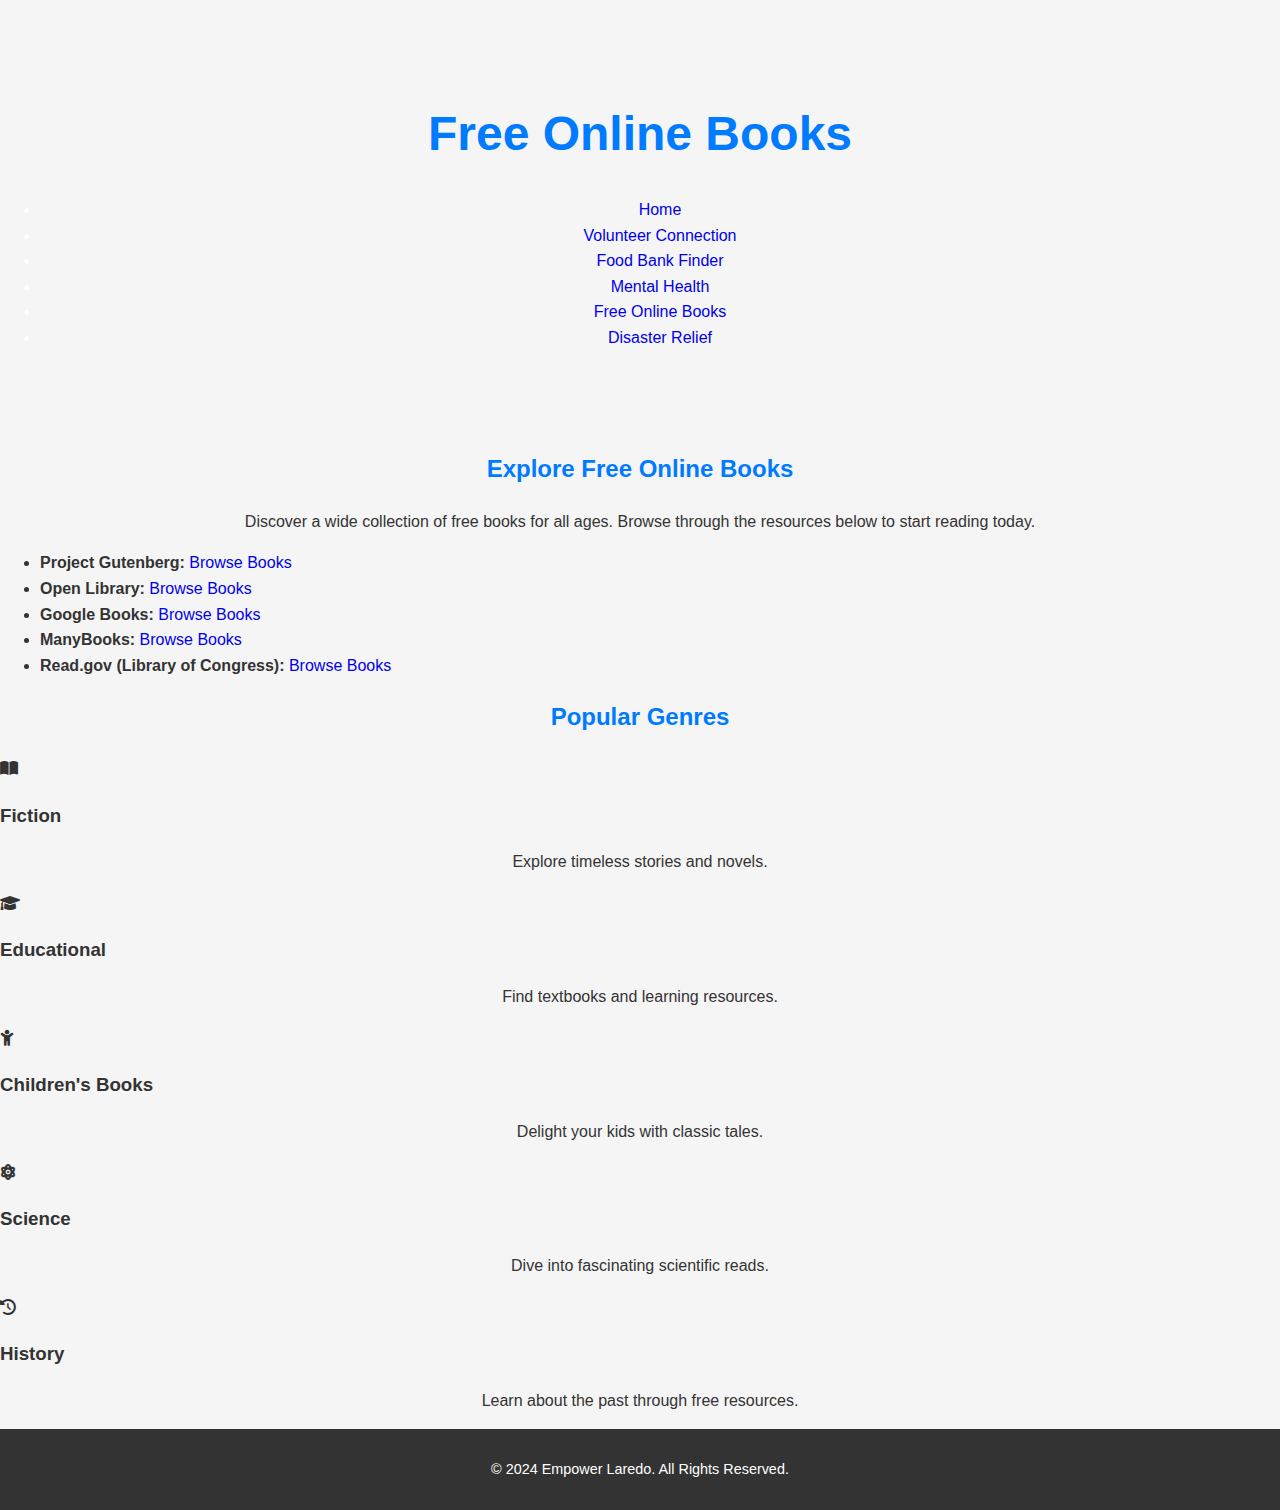
==== books.html @ cf0f854d "basic structure" ====
<!DOCTYPE html>
<html lang="en">
<head>
    <meta charset="UTF-8">
    <meta name="viewport" content="width=device-width, initial-scale=1.0">
    <title>Free Online Books - Empower Laredo</title>
    <link rel="stylesheet" href="styles.css">
    <link rel="stylesheet" href="https://cdnjs.cloudflare.com/ajax/libs/font-awesome/6.0.0/css/all.min.css">
</head>
<body>
    <!-- Header -->
    <header class="hero">
        <div class="hero-content">
            <h1>Free Online Books</h1>
            <nav>
                <ul>
                    <li><a href="index.html">Home</a></li>
                    <li><a href="volunteer.html">Volunteer Connection</a></li>
                    <li><a href="food-bank.html">Food Bank Finder</a></li>
                    <li><a href="mental-health.html">Mental Health</a></li>
                    <li><a href="books.html" class="active">Free Online Books</a></li>
                    <li><a href="disaster-relief.html">Disaster Relief</a></li>
                </ul>
            </nav>
        </div>
    </header>

    <!-- Main Content -->
    <main>
        <section class="content">
            <h2>Explore Free Online Books</h2>
            <p>Discover a wide collection of free books for all ages. Browse through the resources below to start reading today.</p>

            <!-- Resources List -->
            <ul class="resources">
                <li>
                    <strong>Project Gutenberg:</strong>
                    <a href="https://www.gutenberg.org" target="_blank">Browse Books</a>
                </li>
                <li>
                    <strong>Open Library:</strong>
                    <a href="https://openlibrary.org" target="_blank">Browse Books</a>
                </li>
                <li>
                    <strong>Google Books:</strong>
                    <a href="https://books.google.com" target="_blank">Browse Books</a>
                </li>
                <li>
                    <strong>ManyBooks:</strong>
                    <a href="https://manybooks.net" target="_blank">Browse Books</a>
                </li>
                <li>
                    <strong>Read.gov (Library of Congress):</strong>
                    <a href="https://read.gov/books/" target="_blank">Browse Books</a>
                </li>
            </ul>
        </section>

        <!-- Genres Section -->
        <section class="content">
            <h2>Popular Genres</h2>
            <div class="genre-cards">
                <div class="genre-card">
                    <i class="fas fa-book-open"></i>
                    <h3>Fiction</h3>
                    <p>Explore timeless stories and novels.</p>
                </div>
                <div class="genre-card">
                    <i class="fas fa-graduation-cap"></i>
                    <h3>Educational</h3>
                    <p>Find textbooks and learning resources.</p>
                </div>
                <div class="genre-card">
                    <i class="fas fa-child"></i>
                    <h3>Children's Books</h3>
                    <p>Delight your kids with classic tales.</p>
                </div>
                <div class="genre-card">
                    <i class="fas fa-atom"></i>
                    <h3>Science</h3>
                    <p>Dive into fascinating scientific reads.</p>
                </div>
                <div class="genre-card">
                    <i class="fas fa-history"></i>
                    <h3>History</h3>
                    <p>Learn about the past through free resources.</p>
                </div>
            </div>
        </section>
    </main>

    <!-- Footer -->
    <footer>
        <p>&copy; 2024 Empower Laredo. All Rights Reserved.</p>
    </footer>
</body>
</html>
---- styles.css ----
/* General Styles */
body {
    font-family: Arial, sans-serif;
    margin: 0;
    padding: 0;
    color: #333;
    background-color: #f5f5f5;
    line-height: 1.6;
}

h1, h2 {
    color: #007bff;
    text-align: center;
}

p {
    text-align: center;
    margin: 1em 0;
}

a {
    text-decoration: none;
}

a:hover {
    opacity: 0.8;
}

/* Buttons */
.btn-primary, .btn-secondary {
    display: inline-block;
    padding: 0.5em 1.5em;
    border-radius: 5px;
    font-size: 1em;
    cursor: pointer;
    text-align: center;
    text-decoration: none;
}

.btn-primary {
    background: #007bff;
    color: #fff;
}

.btn-secondary {
    background: #0056b3;
    color: #fff;
}

/* Hero Section */
.hero {
    background: url('https://via.placeholder.com/1920x800') no-repeat center center/cover;
    color: white;
    text-align: center;
    padding: 4em 0;
}

.hero-content h1 {
    font-size: 3em;
    margin-bottom: 0.5em;
}

.hero-content p {
    font-size: 1.2em;
    margin-bottom: 1.5em;
}

/* Mission Section */
.mission {
    background: #fff;
    padding: 2em 0;
}

.mission p {
    max-width: 800px;
    margin: 0 auto;
}

/* Features Section */
.features {
    background: #f5f5f5;
    padding: 2em 0;
}

.features h2 {
    margin-bottom: 1em;
}

.feature-cards {
    display: flex;
    flex-wrap: wrap;
    justify-content: center;
    gap: 1em;
}

.feature-card {
    background: #fff;
    border-radius: 8px;
    box-shadow: 0 4px 6px rgba(0, 0, 0, 0.1);
    width: 250px;
    padding: 1em;
    text-align: center;
    transition: transform 0.3s ease, box-shadow 0.3s ease;
}

.feature-card:hover {
    transform: translateY(-5px);
    box-shadow: 0 8px 15px rgba(0, 0, 0, 0.2);
}

.feature-card i {
    font-size: 2em;
    color: #007bff;
    margin-bottom: 0.5em;
}

.feature-card h3 {
    font-size: 1.2em;
    margin-bottom: 0.5em;
}

/* Contact Section */
.contact {
    background: #fff;
    padding: 2em 0;
}

.contact h2 {
    margin-bottom: 1em;
}

.contact-form {
    max-width: 600px;
    margin: 0 auto;
    display: flex;
    flex-direction: column;
    gap: 1em;
}

.contact-form input, .contact-form textarea {
    width: 100%;
    padding: 0.75em;
    border: 1px solid #ddd;
    border-radius: 5px;
    font-size: 1em;
}

.contact-form button {
    background: #007bff;
    color: #fff;
    border: none;
    padding: 0.75em;
    border-radius: 5px;
    font-size: 1em;
    cursor: pointer;
}

.contact-form button:hover {
    background: #0056b3;
}

.contact-info {
    margin-top: 2em;
    text-align: center;
    line-height: 1.6;
}

/* Footer */
footer {
    background: #333;
    color: white;
    text-align: center;
    padding: 1em 0;
    font-size: 0.9em;
}
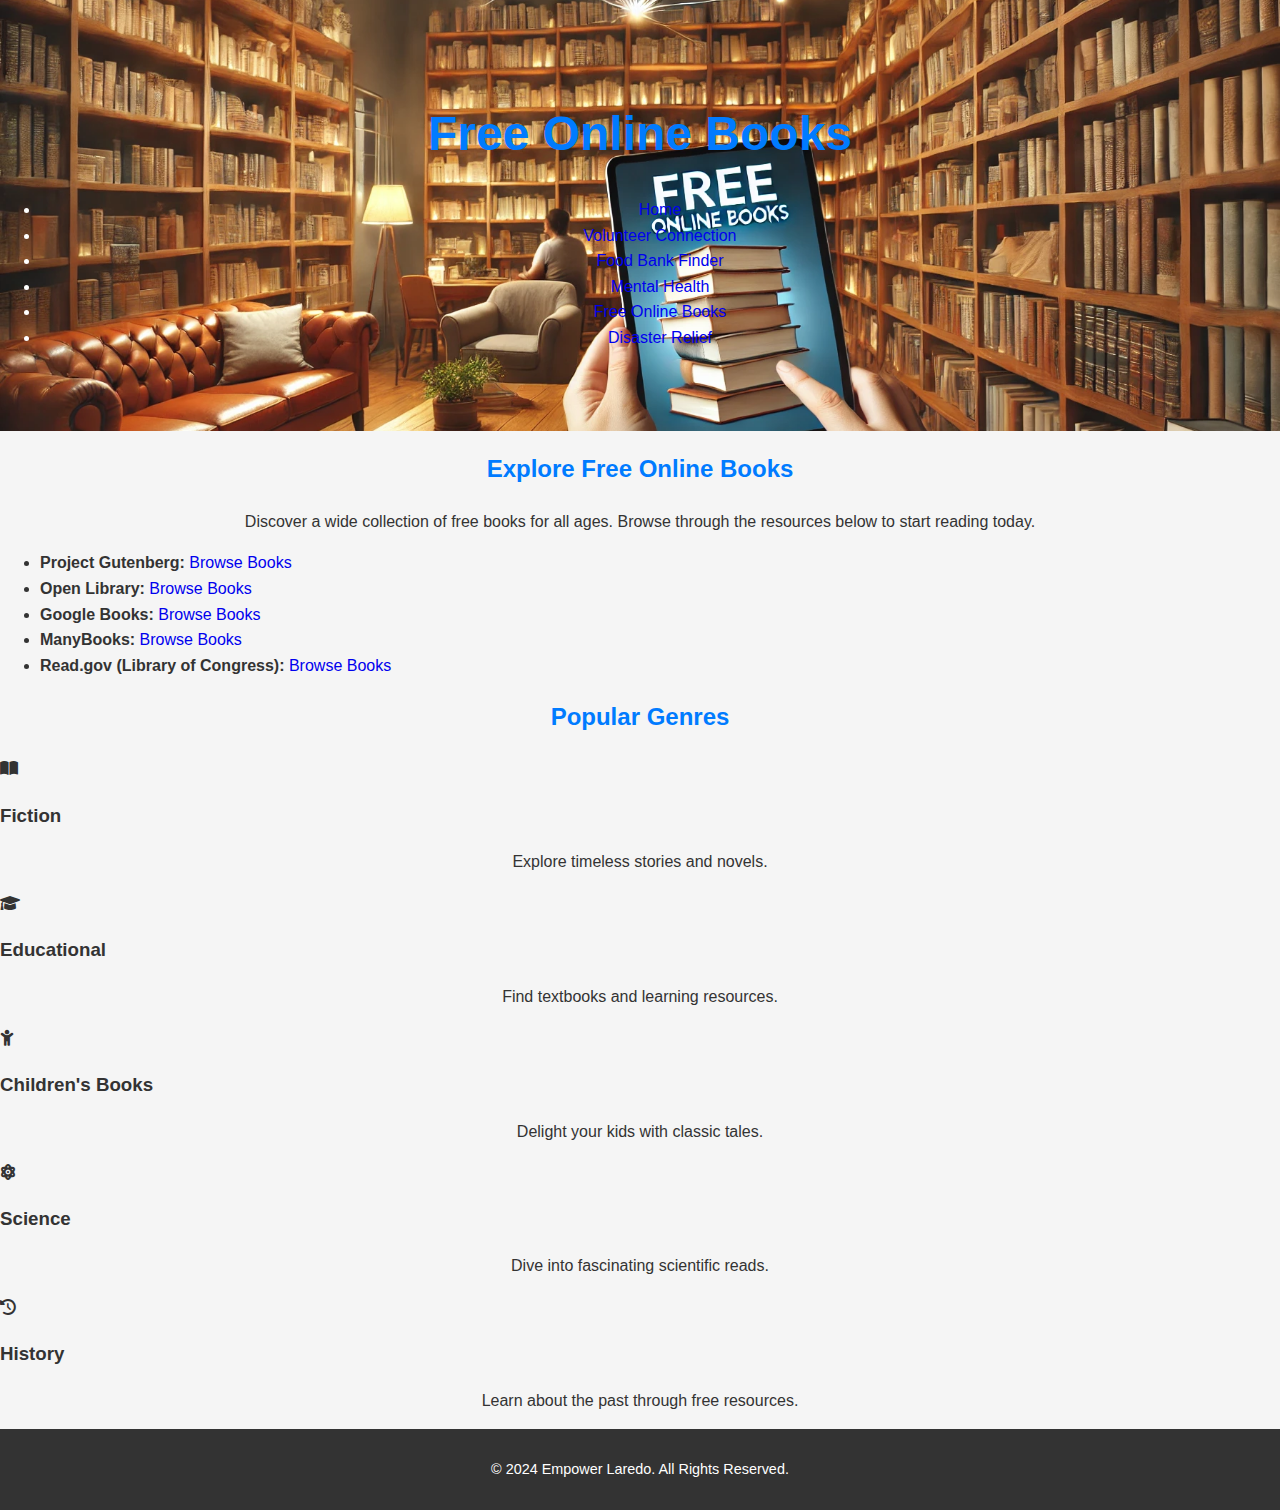
==== commit 37a02659: "better pages" ====
--- a/books.html
+++ b/books.html
@@ -9,7 +9,7 @@
 </head>
 <body>
     <!-- Header -->
-    <header class="hero">
+    <header class="hero" style="background: url('assets/images/books.webp') no-repeat center center/cover;">
         <div class="hero-content">
             <h1>Free Online Books</h1>
             <nav>
